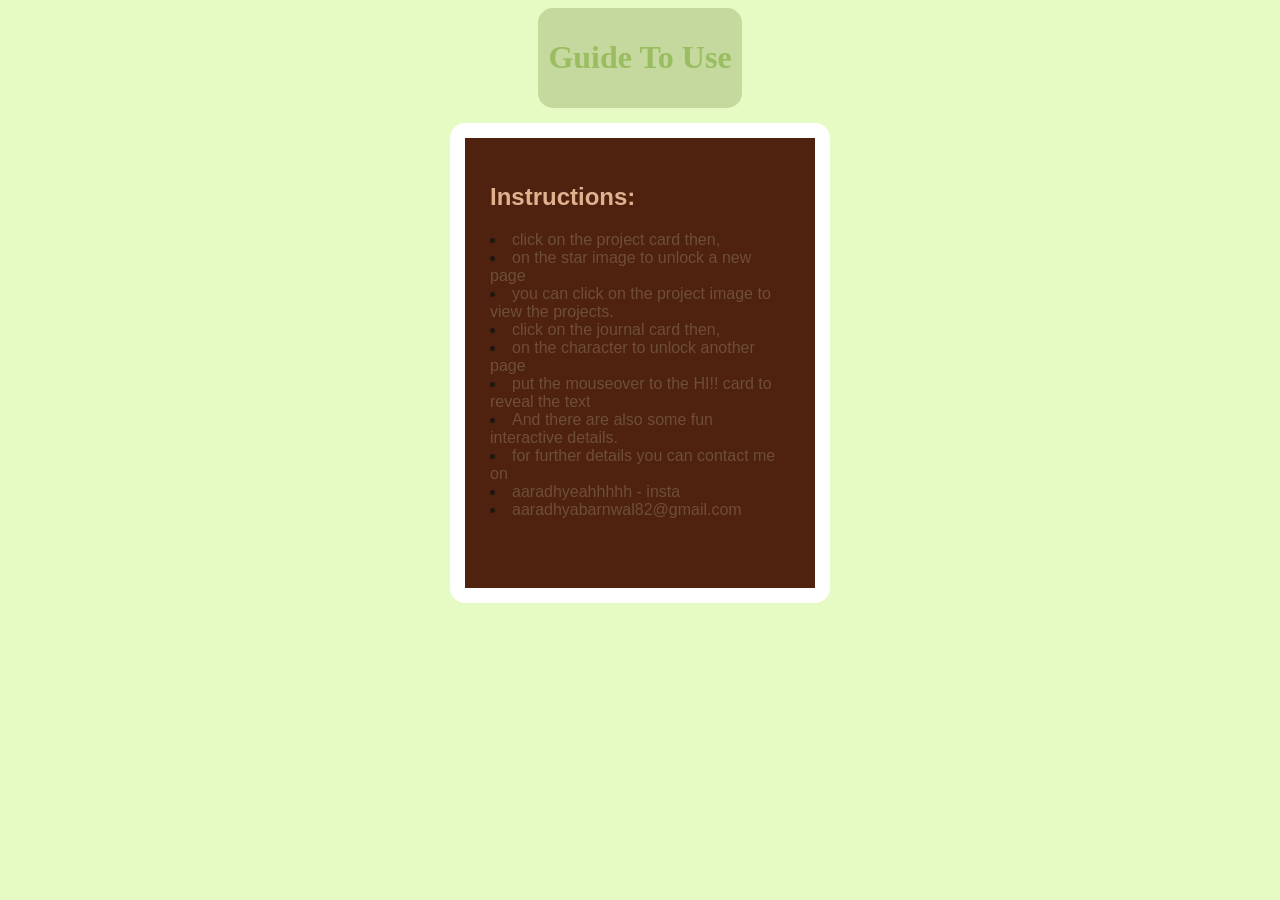
==== guide.html @ 7e70336e "almost completed" ====
<!DOCTYPE html>
<html lang="en">
<head>
    <meta charset="UTF-8">
    <meta name="viewport" content="width=device-width, initial-scale=1.0">
    <title>Document</title>
    <link rel="stylesheet" href="guide.css">
</head>
<body>
     <header>
        <h1>Guide To Use</h1>
     </header>
     <div class="inst">
        <h2>Instructions:</h2>
        <li>click on the project card then,</li>
        <li>on the star image to unlock a new page</li>
        <li>you can click on the project image to view the projects.</li>
        <li>click on the journal card then,</li>
        <li>on the character to unlock another page</li>
        <li>put the mouseover to the HI!! card to reveal the text</li>
        <li>And there are also some fun interactive details.</li>
        <li>for further details you can contact me on</li>
        <li>aaradhyeahhhhh - insta</li>
        <li>aaradhyabarnwal82@gmail.com</li>
     </div>
</body>
</html>
---- guide.css ----
body{
    background-color: #e6fbc3;
    display: flex;
    flex-direction: column;
}

header{
    align-self: center;
    justify-self: center;
    background-color: #C5D89D;
    color: #99bd60;
    font-family: cursive;
    padding: 10px;
    border-radius: 15px;
}

header:hover{
    color: #1F2A44;
}

.inst{
    background-color:  #4E220F;
    border-radius: 15px;
    padding: 25px;
    height: 400px;
    width: 300px;
    align-self: center;
    justify-content: center;
    border: 15px solid white;
    margin: 15px;
}

.inst li{
    color: #6F4E37;
    font-family: 'Segoe UI', Tahoma, Geneva, Verdana, sans-serif;
}

.inst h2{
    color: #e1b18f;
    font-family: 'Lucida Sans', 'Lucida Sans Regular', 'Lucida Grande', 'Lucida Sans Unicode', Geneva, Verdana, sans-serif;
}

li::marker{
    color: #201610;
}
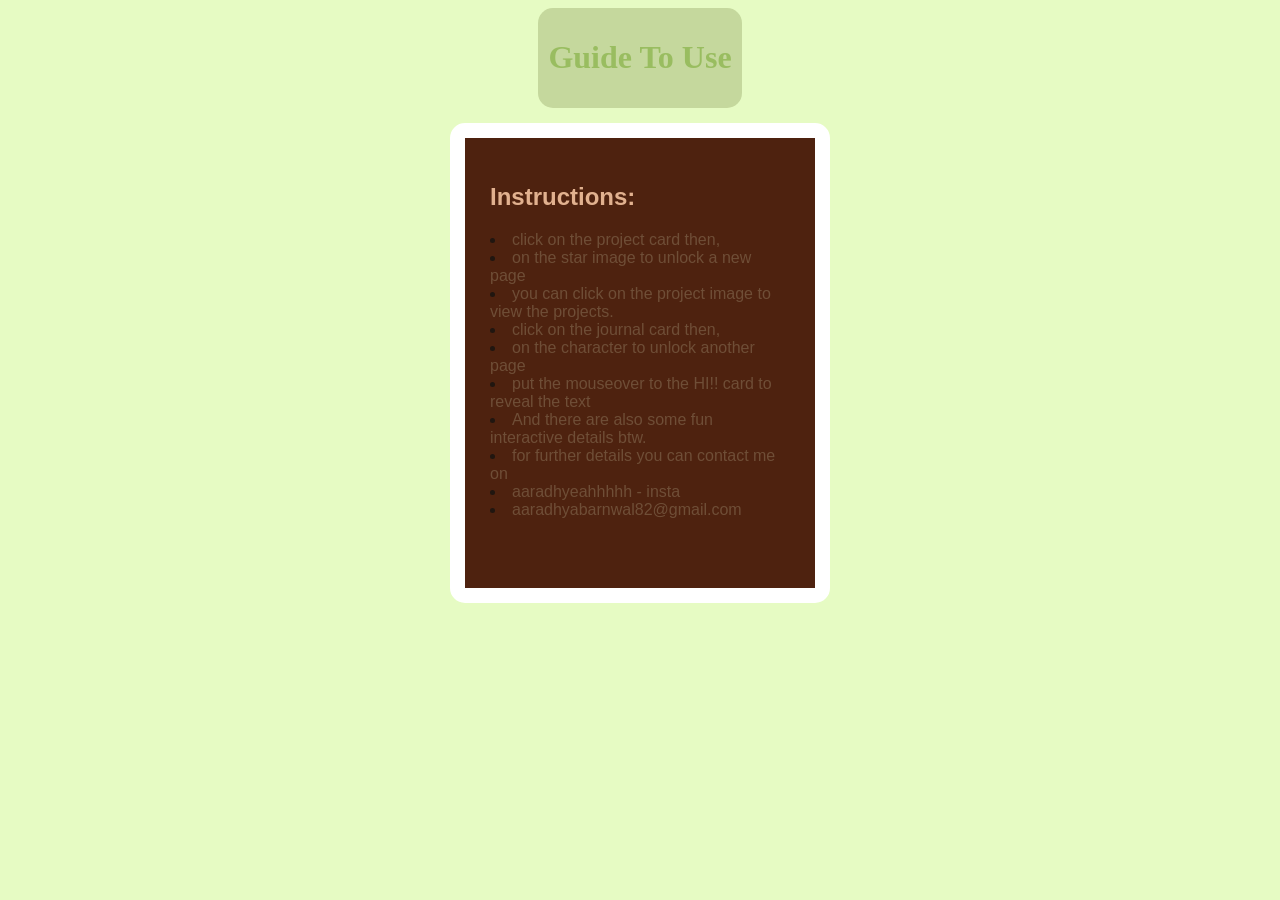
==== commit 5a3a44bf: "added readme" ====
--- a/guide.html
+++ b/guide.html
@@ -18,7 +18,7 @@
         <li>click on the journal card then,</li>
         <li>on the character to unlock another page</li>
         <li>put the mouseover to the HI!! card to reveal the text</li>
-        <li>And there are also some fun interactive details.</li>
+        <li>And there are also some fun interactive details btw.</li>
         <li>for further details you can contact me on</li>
         <li>aaradhyeahhhhh - insta</li>
         <li>aaradhyabarnwal82@gmail.com</li>
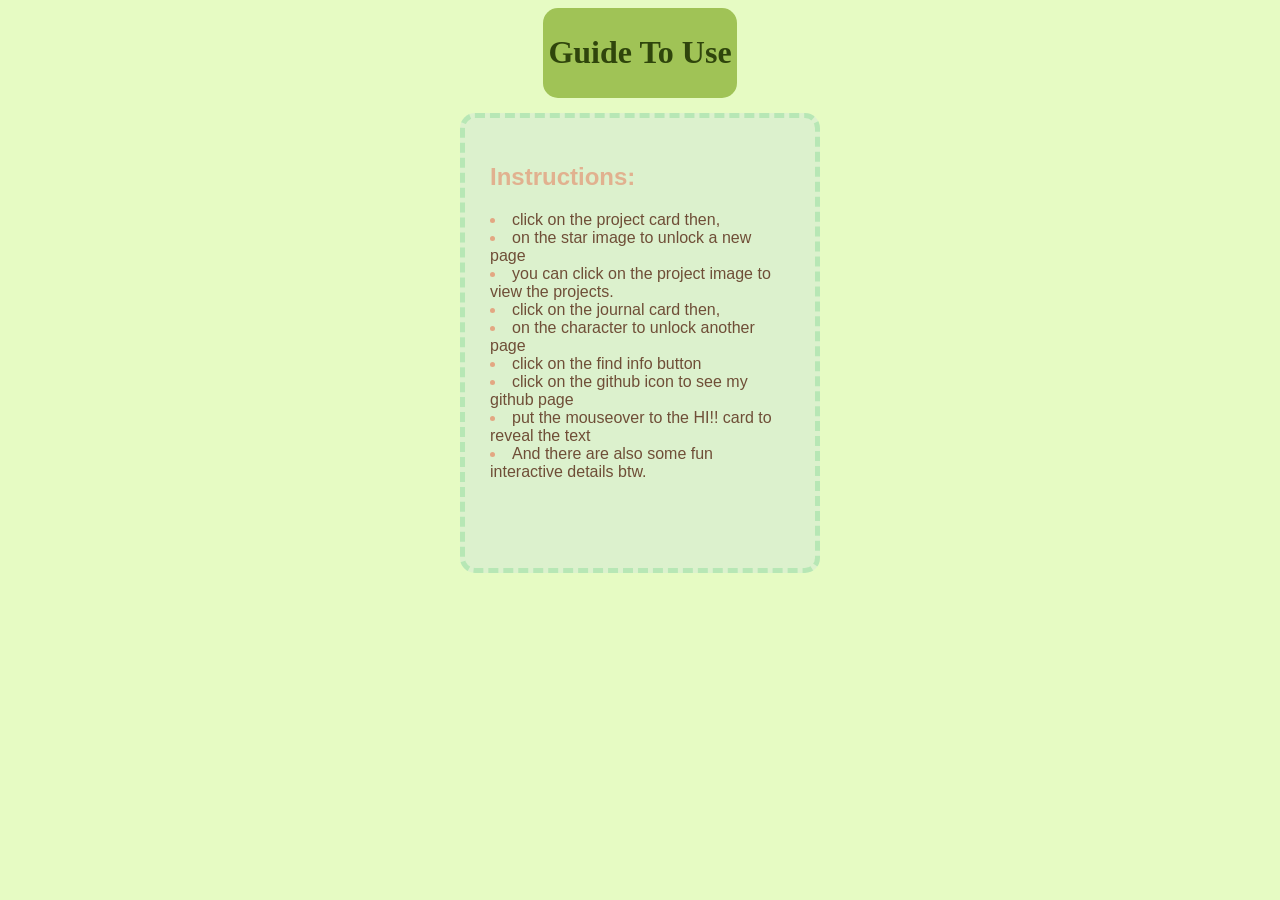
==== commit b795c93b: "final commit for now" ====
--- a/guide.html
+++ b/guide.html
@@ -17,11 +17,10 @@
         <li>you can click on the project image to view the projects.</li>
         <li>click on the journal card then,</li>
         <li>on the character to unlock another page</li>
+        <li>click on the find info button</li>
+        <li>click on the github icon to see my github page</li>
         <li>put the mouseover to the HI!! card to reveal the text</li>
         <li>And there are also some fun interactive details btw.</li>
-        <li>for further details you can contact me on</li>
-        <li>aaradhyeahhhhh - insta</li>
-        <li>aaradhyabarnwal82@gmail.com</li>
      </div>
 </body>
 </html>
--- a/guide.css
+++ b/guide.css
@@ -7,26 +7,26 @@
 header{
     align-self: center;
     justify-self: center;
-    background-color: #C5D89D;
-    color: #99bd60;
+    background-color: #a0c356;
+    color: #2f450c;
     font-family: cursive;
-    padding: 10px;
+    padding: 5px;
     border-radius: 15px;
 }
 
 header:hover{
-    color: #1F2A44;
+    text-shadow: 10px 10px 10px #99bd60;
 }
 
 .inst{
-    background-color:  #4E220F;
+    background-color:  #d3e7d97d;
     border-radius: 15px;
     padding: 25px;
     height: 400px;
     width: 300px;
     align-self: center;
     justify-content: center;
-    border: 15px solid white;
+    border: 5px dashed rgba(157, 225, 165, 0.585);
     margin: 15px;
 }
 
@@ -41,5 +41,5 @@
 }
 
 li::marker{
-    color: #201610;
+    color: #e3a782;
 }
